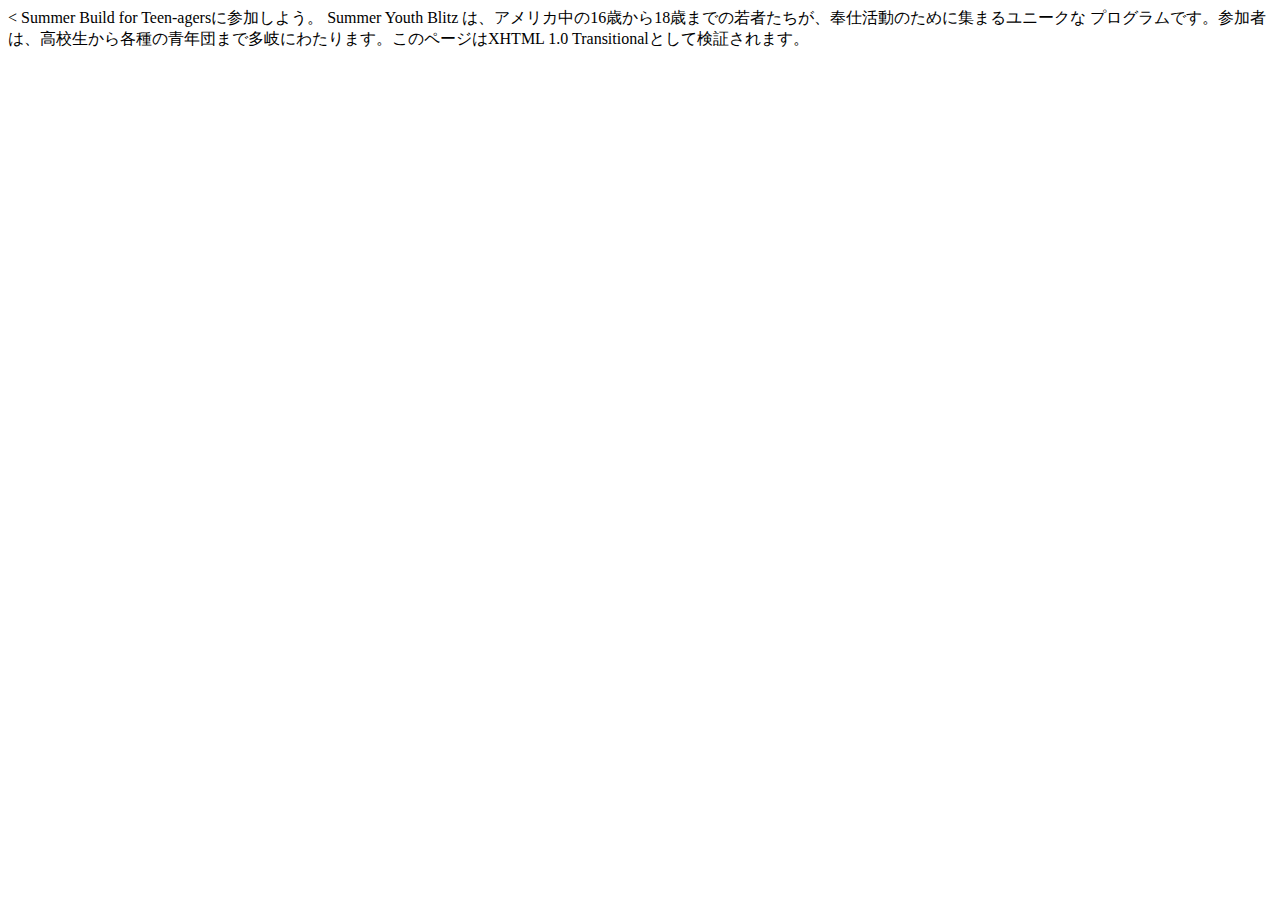
==== ccyp/syb.html @ 1bb9ff27 "first commit" ====
<<!DOCTYPE html>
<html xmlns="http://www.w3.org/1999/xhtml" xml:lang="ja">
<head>
<meta http-equiv="Content-Type" content="text/html; charset=utf-8"/>
<meta name="keywords" content="CIW, XHTML 1.0, Habitat for Humanity"/>
<meta naem="Description" content="Simple XHTML 1.0, Habitat site"/>

	<title>Habitat for Humanity International Summer Youth Blitz Program</title>
</head>
<body bgcolor="white">

Summer Build for Teen-agersに参加しよう。
Summer Youth Blitz は、アメリカ中の16歳から18歳までの若者たちが、奉仕活動のために集まるユニークな

プログラムです。参加者は、高校生から各種の青年団まで多岐にわたります。このページはXHTML 1.0 Transitionalとして検証されます。

</body>
</html>
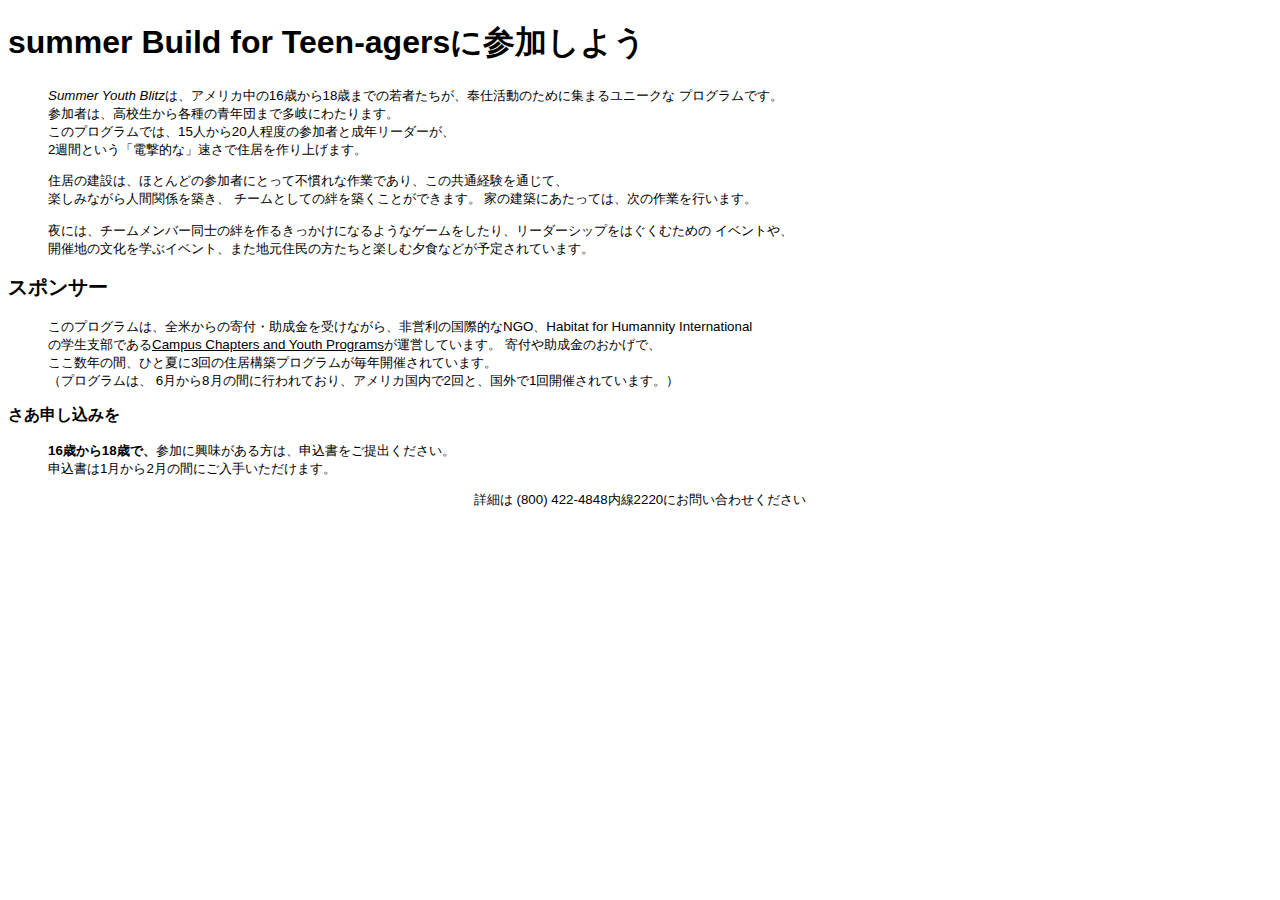
==== commit 037aae19: "first commitfor DEC 08" ====
--- a/ccyp/syb.html
+++ b/ccyp/syb.html
@@ -1,18 +1,97 @@
-<<!DOCTYPE html>
+<!DOCTYPE html
+	PUBLIC "-//W3C//DTD XHTML 1.0 Transitional//EN"
+    "http://www.w3.org/TR/xhtml1/DTD/xhtml1-transitional.dtd">
 <html xmlns="http://www.w3.org/1999/xhtml" xml:lang="ja">
 <head>
 <meta http-equiv="Content-Type" content="text/html; charset=utf-8"/>
 <meta name="keywords" content="CIW, XHTML 1.0, Habitat for Humanity"/>
-<meta naem="Description" content="Simple XHTML 1.0, Habitat site"/>
+<meta name="Description" content="Simple XHTML 1.0, Habitat site"/>
+<link rel="stylesheet" type="text/css" href="syb/syb.css" title="stylesheet"/>
 
 	<title>Habitat for Humanity International Summer Youth Blitz Program</title>
 </head>
-<body bgcolor="white">
 
-Summer Build for Teen-agersに参加しよう。
-Summer Youth Blitz は、アメリカ中の16歳から18歳までの若者たちが、奉仕活動のために集まるユニークな
+<body>
 
-プログラムです。参加者は、高校生から各種の青年団まで多岐にわたります。このページはXHTML 1.0 Transitionalとして検証されます。
+   <h1>summer Build for Teen-agersに参加しよう</h1>
+
+     <blockquote>
+
+        <p>
+	    <em>Summer Youth Blitz</em>は、アメリカ中の16歳から18歳までの若者たちが、奉仕活動のために集まるユニークな
+	    プログラムです。<br/>参加者は、高校生から各種の青年団まで多岐にわたります。<br/>	
+	    このプログラムでは、15人から20人程度の参加者と成年リーダーが、<br/>2週間という「電撃的な」速さで住居を作り上げます。
+        </p>
+
+     </blockquote>
+	
+     <blockquote>
+
+	<p>
+     住居の建設は、ほとんどの参加者にとって不慣れな作業であり、この共通経験を通じて、<br/>
+     楽しみながら人間関係を築き、
+
+     チームとしての絆を築くことができます。
+     家の建築にあたっては、次の作業を行います。
+     </p>
+
+
+        <!--
+        <ul>
+            <li>土台の造成に関わる。</li>
+            <li>家の枠組み造りを手伝う。</li>
+            <li>専門家に見てもらいつつ簡単な大工仕事を行う。</li>
+        </ul>
+          -->
+          <!--現場監督からの要望で箇条書きリストは削除 Jane Doe -->
+    
+   
+
+     </blockquote>
+
+
+     <blockquote>
+
+        <p>
+         夜には、チームメンバー同士の絆を作るきっかけになるようなゲームをしたり、リーダーシップをはぐくむための
+         イベントや、<br/>開催地の文化を学ぶイベント、また地元住民の方たちと楽しむ夕食などが予定されています。
+        </p>
+
+     </blockquote>
+
+
+  <h2> スポンサー</h2>
+    
+
+     <blockquote>
+
+        <p>
+         このプログラムは、全米からの寄付・助成金を受けながら、非営利の国際的なNGO、Habitat for Humannity
+         International<br/>の学生支部である<u>Campus Chapters and Youth Programs</u>が運営しています。
+         寄付や助成金のおかげで、<br/>ここ数年の間、ひと夏に3回の住居構築プログラムが毎年開催されています。<br/>
+        （プログラムは、
+         6月から8月の間に行われており、アメリカ国内で2回と、国外で1回開催されています。）
+        </p>
+
+         </blockquote>
+
+  <h3>さあ申し込みを</h3>
+
+
+
+        <blockquote>
+
+         <p>
+           <strong>16歳から18歳で、</strong>参加に興味がある方は、申込書をご提出ください。<br/>申込書は1月から2月の間にご入手いただけます。
+         </p>
+
+       
+             <div align="center">詳細は (800) 422-4848内線2220にお問い合わせください</div>
+
+         </blockquote>
+
 
 </body>
+
+<!-- Yoichi Furugen 08/Dec/2015 XHTML 1.0 Transitional 準拠 -->
 </html>--- a/ccyp/syb/syb.css
+++ b/ccyp/syb/syb.css
@@ -0,0 +1,13 @@
+
+
+body {
+ 
+      font-family: Osaka, 'MS Pゴシック', sans-serif; color: black; font-size: 10pt; background: white;
+
+     }
+
+h1   {
+      
+      font-family: arial, sans-serif; color:black; font-size: 24pt;
+
+     }
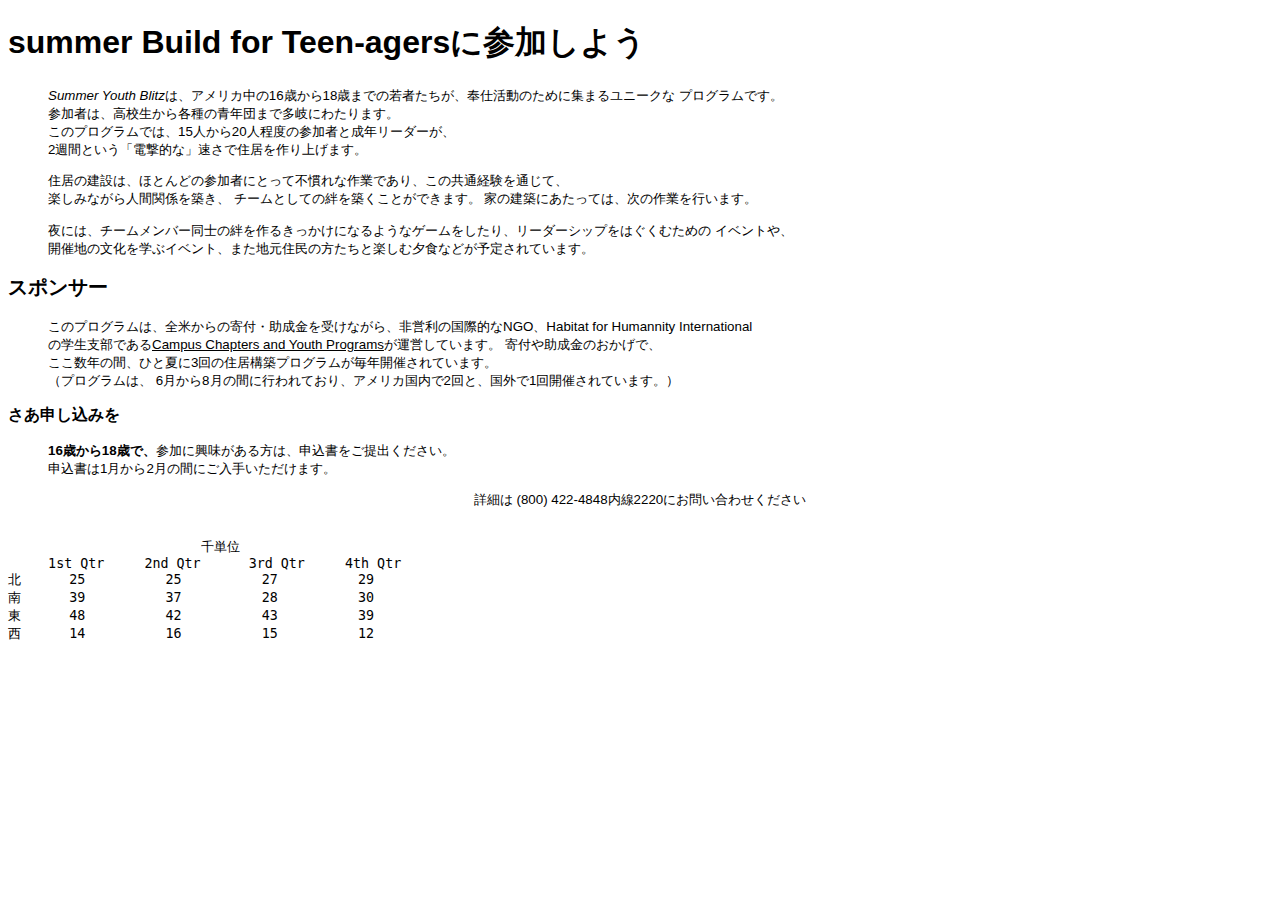
==== commit 77036580: "second commit in DEC 08" ====
--- a/ccyp/syb.html
+++ b/ccyp/syb.html
@@ -45,6 +45,8 @@
           -->
           <!--現場監督からの要望で箇条書きリストは削除 Jane Doe -->
     
+
+
    
 
      </blockquote>
@@ -90,8 +92,17 @@
 
          </blockquote>
 
+<pre>
 
+                        千単位
+     1st Qtr     2nd Qtr      3rd Qtr     4th Qtr
+北      25          25          27          29
+南      39          37          28          30
+東      48          42          43          39
+西      14          16          15          12
+
+</pre>
 </body>
 
-<!-- Yoichi Furugen 08/Dec/2015 XHTML 1.0 Transitional 準拠 -->
+<!-- Yoichi Furugen 08/Dec/2015 XHTML 1.0 Transitional ｋ -->
 </html>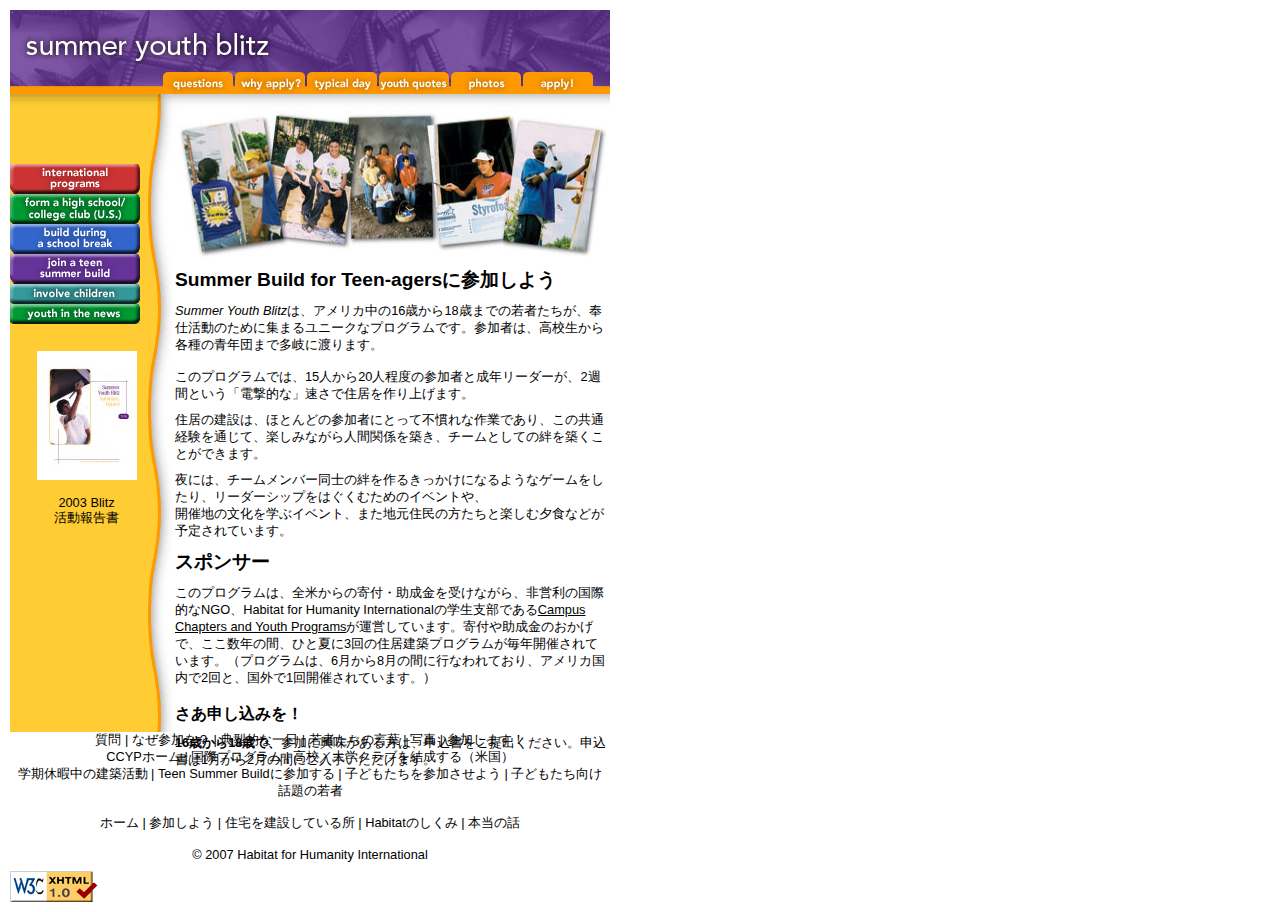
==== commit ab995172: "first commit in 09 DEC 2015" ====
--- a/ccyp/syb.html
+++ b/ccyp/syb.html
@@ -1,108 +1,81 @@
-<!DOCTYPE html
-	PUBLIC "-//W3C//DTD XHTML 1.0 Transitional//EN"
-    "http://www.w3.org/TR/xhtml1/DTD/xhtml1-transitional.dtd">
-<html xmlns="http://www.w3.org/1999/xhtml" xml:lang="ja">
-<head>
-<meta http-equiv="Content-Type" content="text/html; charset=utf-8"/>
-<meta name="keywords" content="CIW, XHTML 1.0, Habitat for Humanity"/>
-<meta name="Description" content="Simple XHTML 1.0, Habitat site"/>
-<link rel="stylesheet" type="text/css" href="syb/syb.css" title="stylesheet"/>
-
-	<title>Habitat for Humanity International Summer Youth Blitz Program</title>
-</head>
-
-<body>
-
-   <h1>summer Build for Teen-agersに参加しよう</h1>
-
-     <blockquote>
-
-        <p>
-	    <em>Summer Youth Blitz</em>は、アメリカ中の16歳から18歳までの若者たちが、奉仕活動のために集まるユニークな
-	    プログラムです。<br/>参加者は、高校生から各種の青年団まで多岐にわたります。<br/>	
-	    このプログラムでは、15人から20人程度の参加者と成年リーダーが、<br/>2週間という「電撃的な」速さで住居を作り上げます。
-        </p>
-
-     </blockquote>
-	
-     <blockquote>
-
-	<p>
-     住居の建設は、ほとんどの参加者にとって不慣れな作業であり、この共通経験を通じて、<br/>
-     楽しみながら人間関係を築き、
-
-     チームとしての絆を築くことができます。
-     家の建築にあたっては、次の作業を行います。
-     </p>
-
-
-        <!--
-        <ul>
-            <li>土台の造成に関わる。</li>
-            <li>家の枠組み造りを手伝う。</li>
-            <li>専門家に見てもらいつつ簡単な大工仕事を行う。</li>
-        </ul>
-          -->
-          <!--現場監督からの要望で箇条書きリストは削除 Jane Doe -->
-    
-
-
-   
-
-     </blockquote>
-
-
-     <blockquote>
-
-        <p>
-         夜には、チームメンバー同士の絆を作るきっかけになるようなゲームをしたり、リーダーシップをはぐくむための
-         イベントや、<br/>開催地の文化を学ぶイベント、また地元住民の方たちと楽しむ夕食などが予定されています。
-        </p>
-
-     </blockquote>
-
-
-  <h2> スポンサー</h2>
-    
-
-     <blockquote>
-
-        <p>
-         このプログラムは、全米からの寄付・助成金を受けながら、非営利の国際的なNGO、Habitat for Humannity
-         International<br/>の学生支部である<u>Campus Chapters and Youth Programs</u>が運営しています。
-         寄付や助成金のおかげで、<br/>ここ数年の間、ひと夏に3回の住居構築プログラムが毎年開催されています。<br/>
-        （プログラムは、
-         6月から8月の間に行われており、アメリカ国内で2回と、国外で1回開催されています。）
-        </p>
-
-         </blockquote>
-
-  <h3>さあ申し込みを</h3>
-
-
-
-        <blockquote>
-
-         <p>
-           <strong>16歳から18歳で、</strong>参加に興味がある方は、申込書をご提出ください。<br/>申込書は1月から2月の間にご入手いただけます。
-         </p>
-
-       
-             <div align="center">詳細は (800) 422-4848内線2220にお問い合わせください</div>
-
-         </blockquote>
-
-<pre>
-
-                        千単位
-     1st Qtr     2nd Qtr      3rd Qtr     4th Qtr
-北      25          25          27          29
-南      39          37          28          30
-東      48          42          43          39
-西      14          16          15          12
-
-</pre>
-</body>
-
-<!-- Yoichi Furugen 08/Dec/2015 XHTML 1.0 Transitional ｋ -->
-</html>+﻿<!DOCTYPE html
+	PUBLIC "-//W3C//DTD XHTML 1.0 Transitional//EN"
+	"http://www.w3.org/TR/xhtml1/DTD/xhtml1-transitional.dtd">
+<html xmlns="http://www.w3.org/1999/xhtml" xml:lang="ja">
+
+<head>
+<meta http-equiv="Content-Type" content="text/html; charset=utf-8"/>
+<meta name="Keywords" content="CIW,ファンデーション,例"/>
+<meta name="Description" content="CIWファンデーション・コース向け"/>
+<link rel="stylesheet"  type="text/css" href="syb/syb.css" title="stylesheet"/>
+<title>Habitat for Humanity International Campus Chapterによる、Summer Youth Blitz Program </title>
+</head>
+
+<body>
+<!-- 上部ナビゲーションバー -->
+<div id="container">
+<div id="banner">
+<div id="head"></div>
+<div id="navbar">
+<img height="22" src="syb/sybheaders_02.jpg" width="153" border="0" alt="現在のページに戻る" /><img height="22" src="syb/sybheaders_03.jpg" width="72" border="0" name="questions" alt="Habitatについての疑問にお答えします。" /><img height="22" src="syb/sybheaders_04.jpg" width="72" border="0" name="whyapply" alt="「なぜ参加するのか」もっと知りたい方はこちらへ。"/><img height="22" src="syb/sybheaders_05.jpg" width="72" border="0" name="typicalday" alt="Habitatのある一日を紹介します。"/><img height="22" src="syb/sybheaders_06.jpg" width="72" border="0" name="youthquotes" alt="Habitatについての若者たちの言葉です。"/><img height="22" src="syb/sybheaders_07.jpg" width="72" border="0" name="photos" alt="Habitatのある一日を写真で紹介します。" /><img height="22" src="syb/sybheaders_08.jpg" width="72" border="0" name="apply" alt="申込書のダウンロードはこちら" /><img height="22" src="syb/sybheaders_09.jpg" width="15" border="0" alt="参加しよう！" /></div>
+<div id="subnav"><img src="syb/navbg_02.gif" height="16" width="600" border="0" alt="明るい未来を建築しましょう。"/></div>
+</div>
+
+<!-- サイドバー -->
+<div id="sidebar">
+<br/>
+<br/>   <!-- ナビゲーション画像（国際プログラム、高校／大学クラブを結成する、学期休暇中の建築活動、その他）に埋め込むタグ-->
+<br/>
+<img height="30" alt="あなたの国で参加する方法。" src="syb/Intlbutton1.gif" width="130" border="0" name="internationalprograms" /><br /><img height="30" alt="Campus Chaptersは学生によって運営される組織です。住居を建築したり、キャンパスやコミュニティに教育を施したり、Habitat for Humanityの活動に必要な資金を調達したりします。" src="syb/ccbutton1.gif" width="130" border="0" name="campuschapters"/><br/><img height="30" alt="大学生チャレンジは、Habitat for Humanityが年間を通じて開催している、16歳以上の高校／大学生が休暇を利用して行うプログラムです。" src="syb/colchalbutton1.gif" width="130" border="0" name="collegiatechallenge"/><br /><img height="30" alt="Summer Youth Blitzでは、16歳から18歳までのさまざまなバックグラウンドを持つ若者が集まり、わずか2週間で住居を作り上げます。" src="syb/sybbutton1.gif" width="130" border="0" name="summeryouthblitz"/><br/><img height="20" alt="Habitat for Humanityの活動に子どもたちを参加させるユニークな方法をお教えします。" src="syb/childbutton1.gif" width="130" border="0" name="involvechildren"/><br/><img height="20" alt="Habitat for Humanityを通じて世界を変えようとしている若者たちの活動です。" src="syb/FWbutton1.gif" width="130" border="0" name="youthinthenews"/><br/><br/>
+<p style="text-align:center;margin-right:12px;"><img height="129" src="syb/SYBSumReptCV.jpg" width="100" border="0" hspace="10" alt="PDFファイルへのリンクです。 Acrobat Readerをダウンロードするには、www.adobe.com/jp/ へ" />
+<br/><br/>2003 Blitz<br/>活動報告書</p>
+<br/><br/><br/><br/>
+</div>
+
+
+<!-- コンテンツ本体 -->
+<div id="content">
+<img src="syb/SYBcollague2.jpg" width="432" height="148" border="0" alt="この夏は、必要とする人のために家を作ろう！" />
+<br/>
+
+<h2>Summer Build for Teen-agersに参加しよう</h2> 
+
+<p>
+<em>Summer Youth Blitz</em>は、アメリカ中の16歳から18歳までの若者たちが、奉仕活動のために集まるユニークなプログラムです。参加者は、高校生から各種の青年団まで多岐に渡ります。<br/><br/>このプログラムでは、15人から20人程度の参加者と成年リーダーが、2週間という「電撃的な」速さで住居を作り上げます。
+</p>
+
+<p>
+住居の建設は、ほとんどの参加者にとって不慣れな作業であり、この共通経験を通じて、楽しみながら人間関係を築き、チームとしての絆を築くことができます。 </p> <!-- 家の建築にあたっては、次の作業を行います。
+<ul>
+<li>土台の造成に関わる。</li>
+<li>家の枠組み造りを手伝う。</li>
+<li>専門家に見てもらいつつ簡単な大工仕事を行う。</li>
+</ul>
+-->
+<!-- 現場監督からの要望で箇条書きリストは削除　Jane Doe-->
+
+<p>
+夜には、チームメンバー同士の絆を作るきっかけになるようなゲームをしたり、リーダーシップをはぐくむためのイベントや、<br/>開催地の文化を学ぶイベント、また地元住民の方たちと楽しむ夕食などが予定されています。
+</p>
+
+<h2>スポンサー</h2> 
+
+<p>
+このプログラムは、全米からの寄付・助成金を受けながら、非営利の国際的なNGO、Habitat for Humanity Internationalの学生支部である<u>Campus Chapters and Youth Programs</u>が運営しています。寄付や助成金のおかげで、ここ数年の間、ひと夏に3回の住居建築プログラムが毎年開催されています。（プログラムは、6月から8月の間に行なわれており、アメリカ国内で2回と、国外で1回開催されています。）
+</p>
+
+<h3>さあ申し込みを！</h3> 
+
+<p>
+<strong>16歳から18歳で、</strong>参加に興味がある方は、申込書をご提出ください。申込書は1月から2月の間にご入手いただけます。
+</p>
+</div>
+
+<!-- フッター -->
+<div id="footer">
+質問 | なぜ参加を？ | 典型的な一日 | 若者たちの言葉 | 
+写真 | 参加します！<br/>CCYPホーム | 国際プログラム | 高校／大学クラブを結成する（米国） <br/>学期休暇中の建築活動 | Teen Summer Buildに参加する | 子どもたちを参加させよう | 子どもたち向け <br/> 話題の若者<br/><br/>ホーム | 参加しよう | 住宅を建設している所 | Habitatのしくみ | 本当の話<br/><br/> &copy; 2007 Habitat for Humanity International</div>
+<p><img src="syb/valid-xhtml10.png" alt="妥当なXHTML 1.0です！" height="31" width="88" border="0" /></p>
+</div>
+</body>
+</html>
--- a/ccyp/syb/syb.css
+++ b/ccyp/syb/syb.css
@@ -1,13 +1,97 @@
-
-
-body {
- 
-      font-family: Osaka, 'MS Pゴシック', sans-serif; color: black; font-size: 10pt; background: white;
-
-     }
-
-h1   {
-      
-      font-family: arial, sans-serif; color:black; font-size: 24pt;
-
-     }
+@charset "utf-8";
+/* STYLE SHEET FOR BLITZ.HTML */
+
+
+body {
+      margin:10px;
+	 } 
+
+p {
+   margin-top: 9px; 
+   font-size: 80%;
+   margin-bottom: 9px;
+   font-family: Osaka, 'ＭＳ Ｐゴシック', sans-serif;
+   }
+
+
+h2 {
+	margin-top: 9px; 
+	font-weight: bold; 
+	font-size: 120%;
+	margin-bottom: 10px; 
+	font-family: Osaka, 'ＭＳ Ｐゴシック', sans-serif;
+    }
+
+h3 {
+	margin-top: 17px; 
+	font-weight: bold; 
+	font-size: 100%;
+	margin-bottom: 10px; 
+	font-family: Osaka, 'ＭＳ Ｐゴシック', sans-serif;
+    }
+
+
+/*
+ a {
+   color: #093
+   }
+*/
+
+
+#container {
+			width: 600px;
+			border: 0px;
+			padding: 0px;
+		}
+
+#banner {
+			padding: 0;
+			margin-bottom: 0;
+			background-color: #fff;
+		}
+		
+#head  {
+		margin:0px;
+        padding:0px;
+		border:0px;
+		height:62px;
+		background: #fff url(sybheaders_01.jpg) no-repeat left;
+		}
+		
+#navbar {
+		margin:0px;
+		padding:0px;
+		border:0px;
+		height:22px;
+		}
+		
+#subnav {margin:0px;
+		 padding:0px;
+		 border:0px;
+		 height:16px;}
+
+#content {
+			padding: 0;
+			background-color: #fff;
+                        float: left;
+                        width: 435px;
+                        height: 622px;
+		}
+
+#sidebar {
+			float: left;
+			width: 165px;
+			background: #fc3 url(navbg_04.gif) repeat-y top right;
+			height: 622px;
+		}
+
+#footer {
+			clear: both;
+			text-align:center;
+			font-family: Osaka, 'ＭＳ Ｐゴシック', sans-serif;
+			font-size: 80%;
+			padding: 0;
+			margin-top: 0;
+			background-color: #fff;
+		}
+
